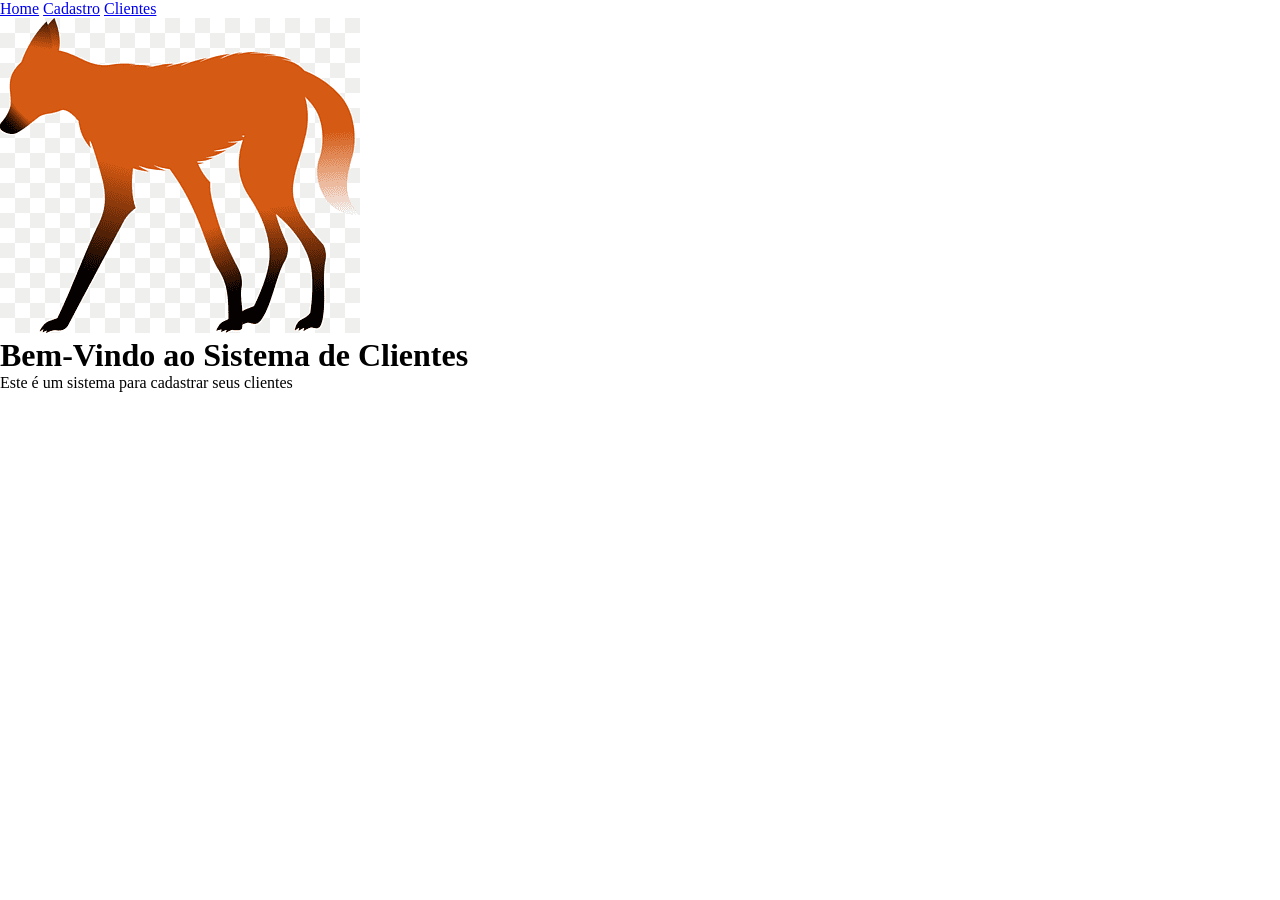
==== index.html @ f1833be3 "Atividade um avanço em js" ====
<!DOCTYPE html>
<html lang="pt">
<head>
    <meta charset="UTF-8">
    <meta name="viewport" content="width=device-width, initial-scale=1.0">
    <title>Cadastro de Clientes</title>
    <link rel="stylesheet" href="style.css">
</head>
<body class="pagina-principal">
    <nav class="menu-navegador">
        <a href="index.html">Home</a>
        <a href="cadastro.html">Cadastro</a>
        <a href="clientes.html">Clientes</a>
    </nav>

    <main class="conteudo-principal">
        <img src="assets/logo.png" alt="Logo da empresa" class="logo">
        <h1>Bem-Vindo ao Sistema de Clientes</h1>
        <p>
            Este é um sistema para cadastrar seus clientes
        </p>
    </main >
    <script>src= "script.js"</script>
</body>
</html>
---- style.css ----
/* Reset */
*{
    margin: 0;
    padding: 0;
    box-sizing: border-box;
}
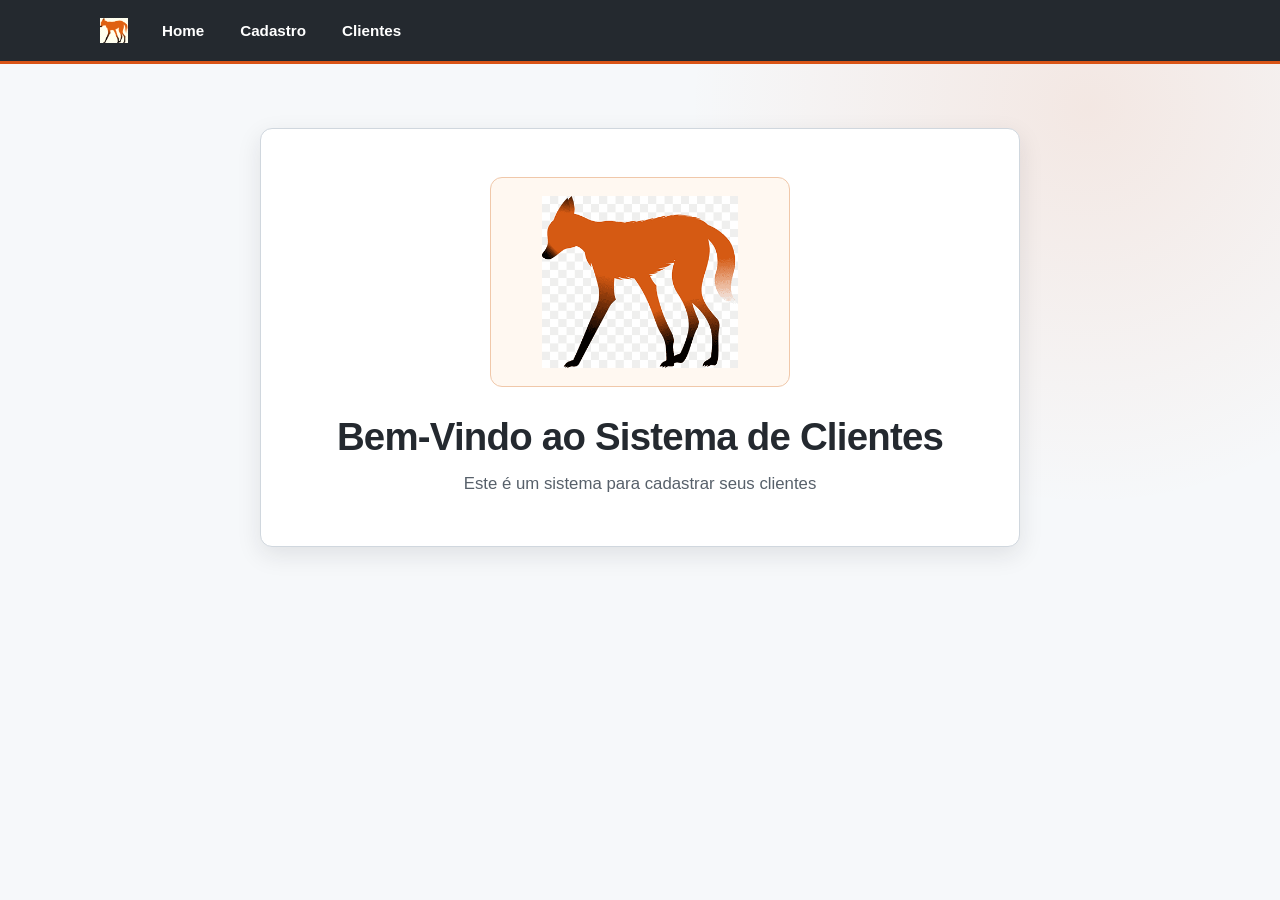
==== commit 9aeb9406: "Aula dia 30-10-2026" ====
--- a/index.html
+++ b/index.html
@@ -14,7 +14,7 @@
     </nav>
 
     <main class="conteudo-principal">
-        <img src="assets/logo.png" alt="Logo da empresa" class="logo">
+        <img src="assets/logo.png" alt="Ilustração de um lobo-guará" class="logo">
         <h1>Bem-Vindo ao Sistema de Clientes</h1>
         <p>
             Este é um sistema para cadastrar seus clientes
--- a/style.css
+++ b/style.css
@@ -1,9 +1,126 @@
-/* Reset */
-*{
+:root {
+    --fundo: #f6f8fa;
+    --superficie: #ffffff;
+    --texto: #24292f;
+    --texto-suave: #57606a;
+    --borda: #d0d7de;
+    --escuro: #24292f;
+    --terracota: #d95416;
+    --terracota-escura: #a63d0e;
+    --areia: #fff8f1;
+    --sombra: 0 8px 24px rgba(27, 31, 36, 0.1);
+}
+
+* {
     margin: 0;
     padding: 0;
     box-sizing: border-box;
 }
 
+body {
+    min-height: 100vh;
+    color: var(--texto);
+    background:
+        radial-gradient(circle at 85% 12%, rgba(217, 84, 22, 0.1), transparent 25rem),
+        var(--fundo);
+    font-family: -apple-system, BlinkMacSystemFont, "Segoe UI", sans-serif;
+}
 
+.menu-navegador {
+    display: flex;
+    align-items: center;
+    gap: 8px;
+    min-height: 64px;
+    padding: 12px max(24px, calc((100% - 1080px) / 2));
+    background: var(--escuro);
+    border-bottom: 3px solid var(--terracota);
+}
 
+.menu-navegador::before {
+    width: 28px;
+    height: 28px;
+    margin-right: 12px;
+    content: "";
+    background: url("assets/logo.png") center / contain no-repeat;
+    filter: sepia(0.25) saturate(1.3);
+}
+
+.menu-navegador a {
+    padding: 8px 14px;
+    color: #ffffff;
+    border-radius: 6px;
+    font-size: 0.95rem;
+    font-weight: 600;
+    text-decoration: none;
+    transition: background-color 0.2s ease, color 0.2s ease;
+}
+
+.menu-navegador a:hover,
+.menu-navegador a:focus-visible {
+    color: #ffffff;
+    background: rgba(255, 255, 255, 0.14);
+    outline: none;
+}
+
+.conteudo-principal {
+    width: min(100% - 32px, 760px);
+    margin: 64px auto;
+    padding: 48px;
+    text-align: center;
+    background: var(--superficie);
+    border: 1px solid var(--borda);
+    border-radius: 12px;
+    box-shadow: var(--sombra);
+}
+
+.logo {
+    display: block;
+    width: min(100%, 300px);
+    height: 210px;
+    margin: 0 auto 28px;
+    padding: 18px;
+    object-fit: contain;
+    background: var(--areia);
+    border: 1px solid #f0c8aa;
+    border-radius: 12px;
+}
+
+h1,
+h2 {
+    color: var(--escuro);
+    letter-spacing: -0.02em;
+}
+
+h1 {
+    margin-bottom: 12px;
+    font-size: clamp(1.7rem, 4vw, 2.4rem);
+}
+
+.conteudo-principal p {
+    color: var(--texto-suave);
+    font-size: 1.05rem;
+    line-height: 1.6;
+}
+
+@media (max-width: 560px) {
+    .menu-navegador {
+        justify-content: center;
+        flex-wrap: wrap;
+        gap: 2px;
+        padding: 12px;
+    }
+
+    .menu-navegador::before {
+        display: none;
+    }
+
+    .menu-navegador a {
+        padding: 8px 10px;
+        font-size: 0.9rem;
+    }
+
+    .conteudo-principal {
+        margin: 32px auto;
+        padding: 28px 20px;
+    }
+}
